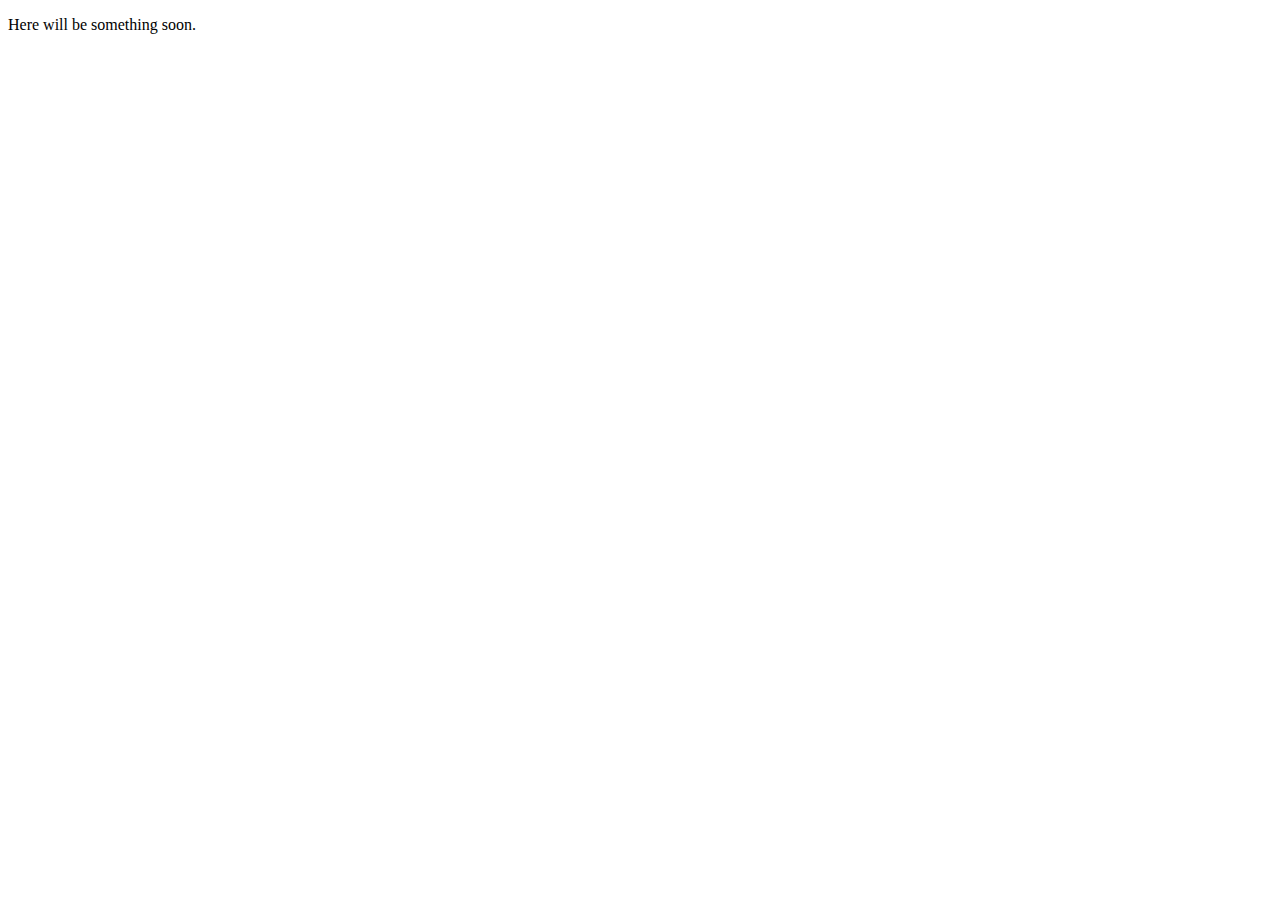
==== index.html @ f0590844 "First commit" ====
<!DOCTYPE html>
<html>
    <head>
        <title>Todo List (what else?)</title>
        <script type="module" src="./javascript/main.js"></script>
    </head>

    <body>
        <p>Here will be something soon.</p>
        <div id=""></div>
    </body>
</html>
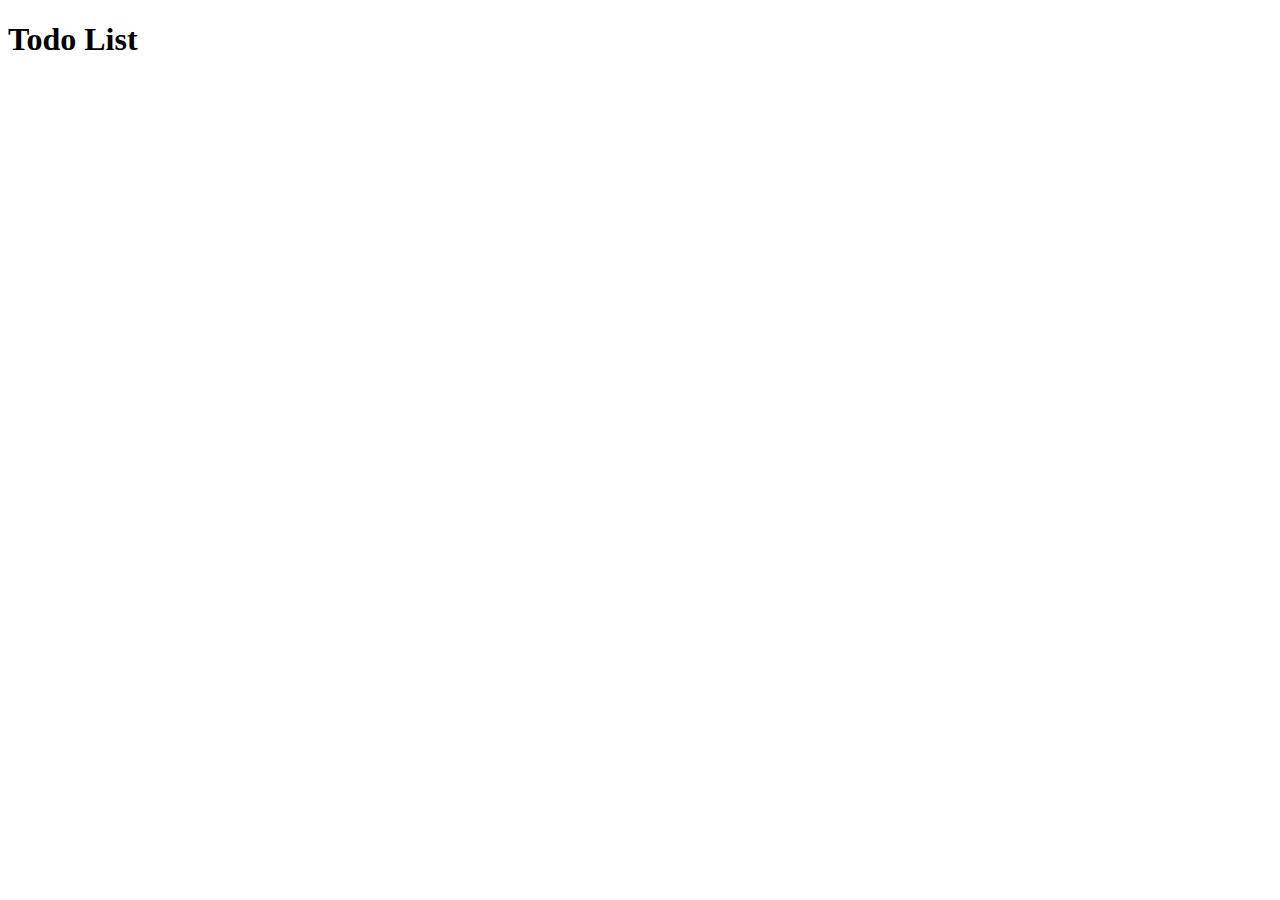
==== commit a53739a8: "Components plus communication" ====
--- a/index.html
+++ b/index.html
@@ -3,10 +3,11 @@
     <head>
         <title>Todo List (what else?)</title>
         <script type="module" src="./javascript/main.js"></script>
+        <link rel="stylesheet" href="./css/style.css">
     </head>
 
     <body>
-        <p>Here will be something soon.</p>
-        <div id=""></div>
+        <h1>Todo List</h1>
+        <div id="app"></div>
     </body>
 </html>
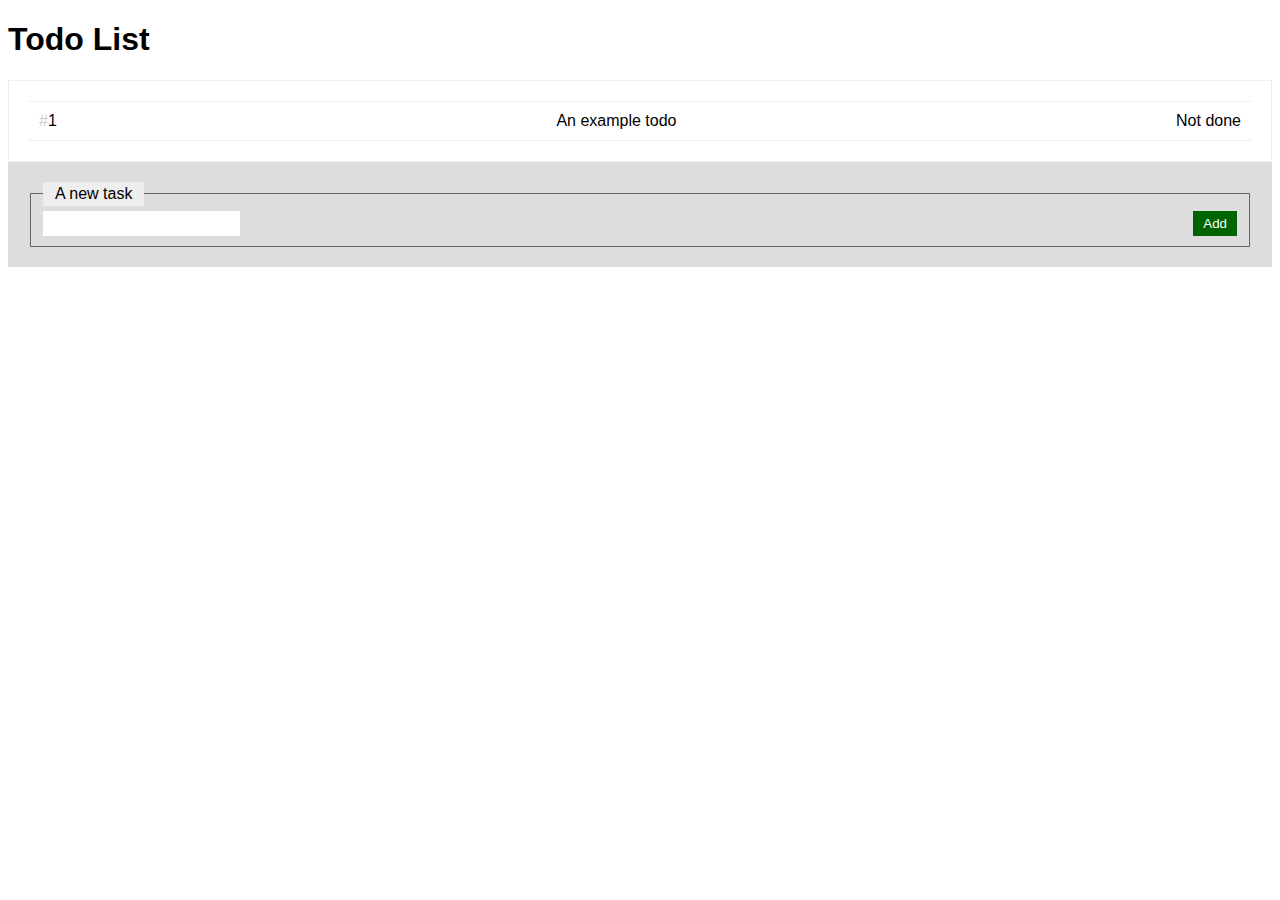
==== commit cf9d7b69: "A lot of changes" ====
--- a/index.html
+++ b/index.html
@@ -2,7 +2,7 @@
 <html>
     <head>
         <title>Todo List (what else?)</title>
-        <script type="module" src="./javascript/main.js"></script>
+        <script type="module" src="./main.js"></script>
         <link rel="stylesheet" href="./css/style.css">
     </head>
 
--- a/css/style.css
+++ b/css/style.css
@@ -0,0 +1,7 @@
+:root {
+    --border-color: #eee;
+}
+
+body {
+    font-family: Calibri, sans-serif;
+}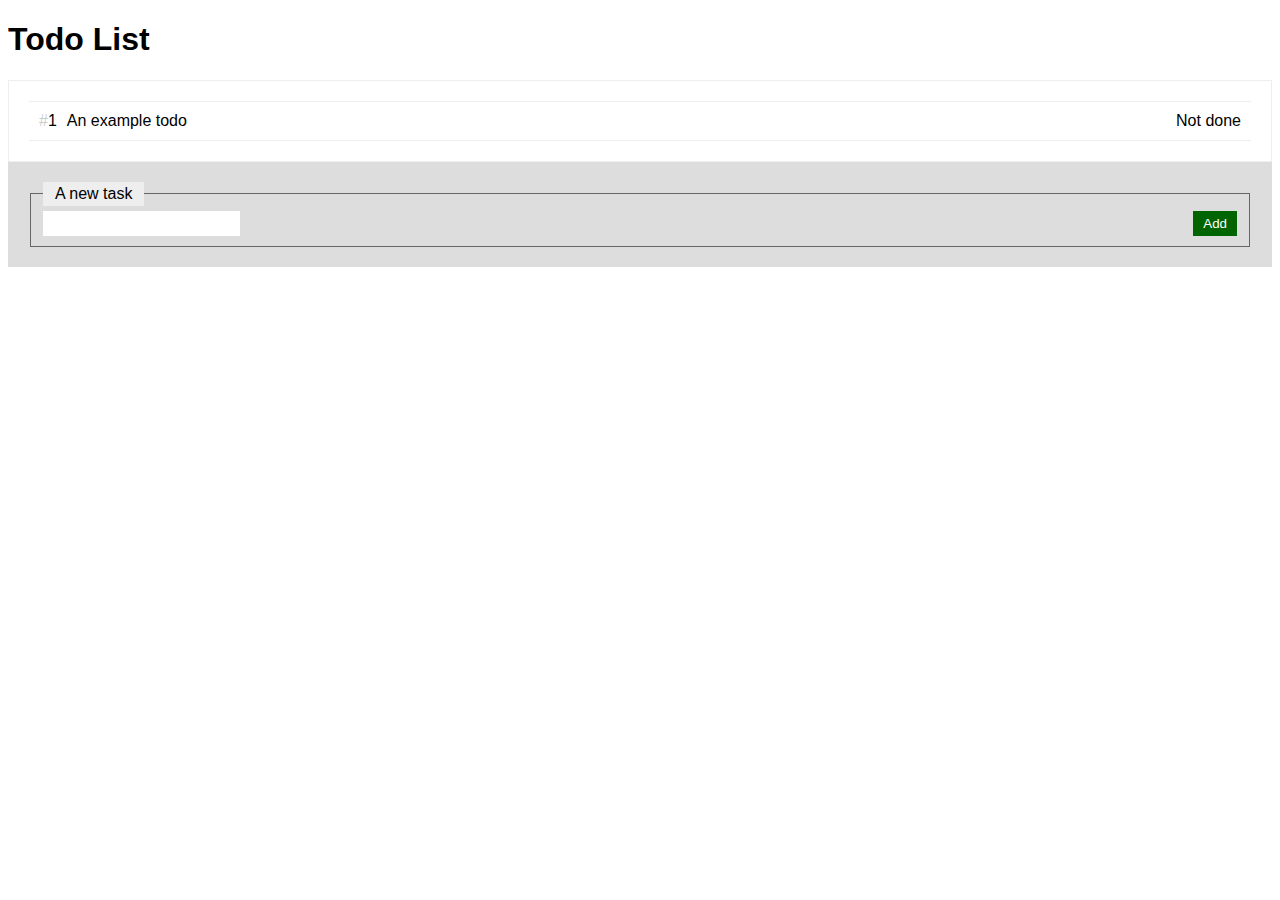
==== commit f1a48bd5: "Changing page title to bring more rock'n'roll" ====
--- a/index.html
+++ b/index.html
@@ -1,7 +1,7 @@
 <!DOCTYPE html>
 <html>
     <head>
-        <title>Todo List (what else?)</title>
+        <title>High-octane Todo List</title>
         <script type="module" src="./main.js"></script>
         <link rel="stylesheet" href="./css/style.css">
     </head>
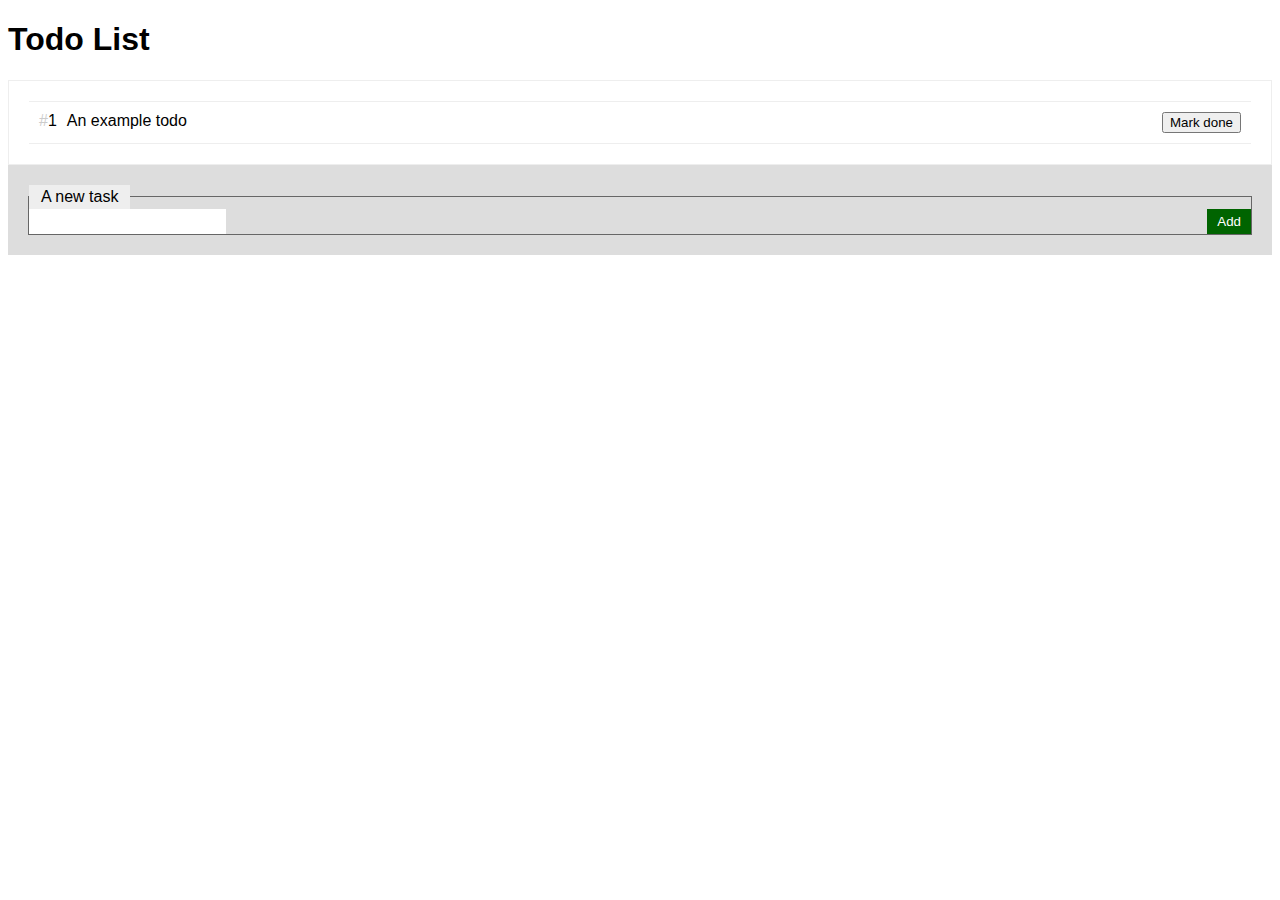
==== commit bfe317f5: "Adding reset.css" ====
--- a/index.html
+++ b/index.html
@@ -2,8 +2,9 @@
 <html>
     <head>
         <title>High-octane Todo List</title>
+        <!-- <link rel="stylesheet" href="./css/reset.css"> -->
+        <link rel="stylesheet" href="./css/style.css">
         <script type="module" src="./main.js"></script>
-        <link rel="stylesheet" href="./css/style.css">
     </head>
 
     <body>
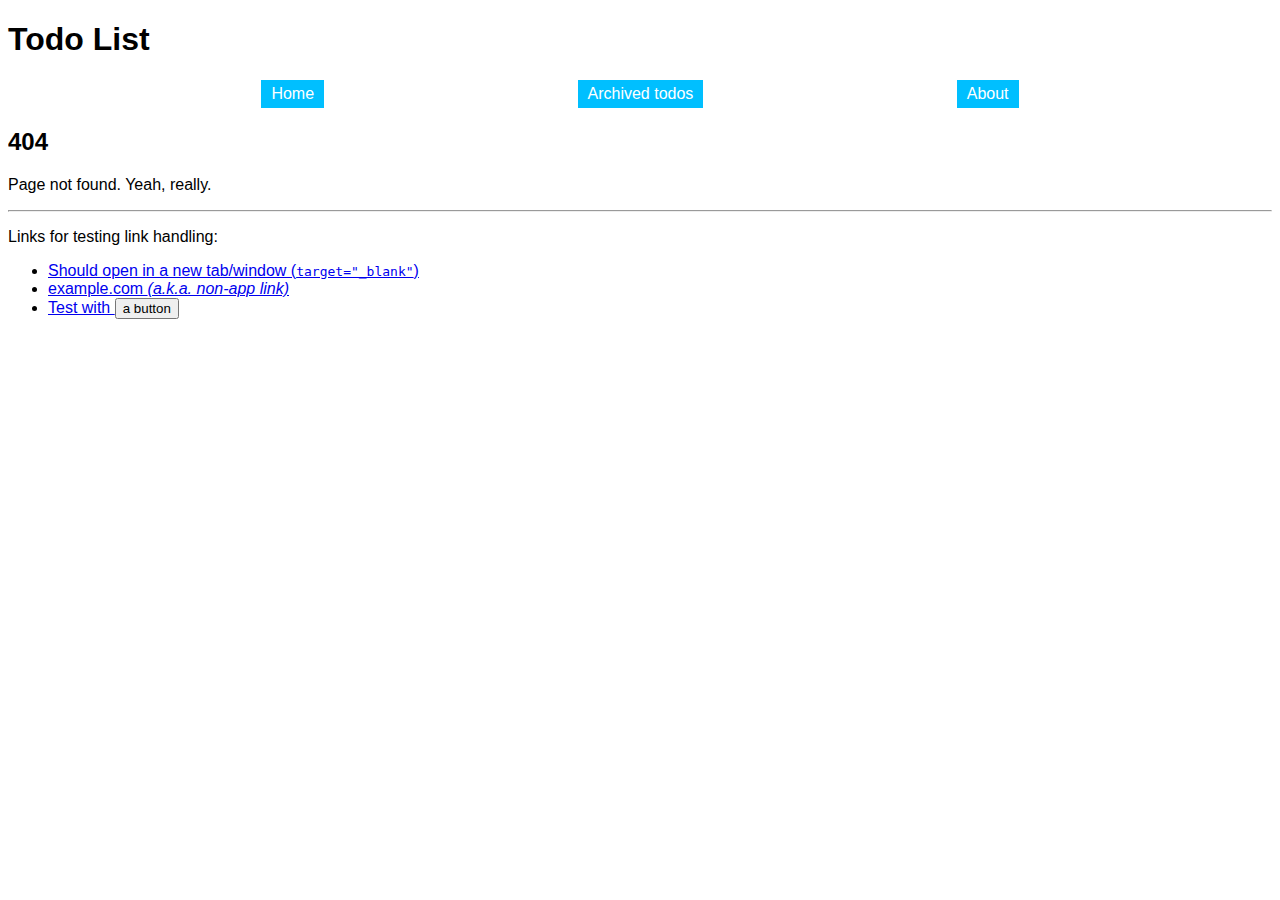
==== commit 9b403df1: "Adding 404" ====
--- a/index.html
+++ b/index.html
@@ -10,5 +10,14 @@
     <body>
         <h1>Todo List</h1>
         <div id="app"></div>
+        <footer>
+            <hr>
+            <p>Links for testing link handling:</p>
+            <ul>
+                <li><a href="/new-tab" target="_blank">Should open in a new tab/window (<code>target="_blank"</code>)</a></li>
+                <li><a href="http://example.com">example.com <i>(a.k.a. non-app link)</i></a></li>
+                <li><a href="/test-with-a-button">Test with <button>a button</button></a></li>
+            </ul>
+        </footer>
     </body>
 </html>
